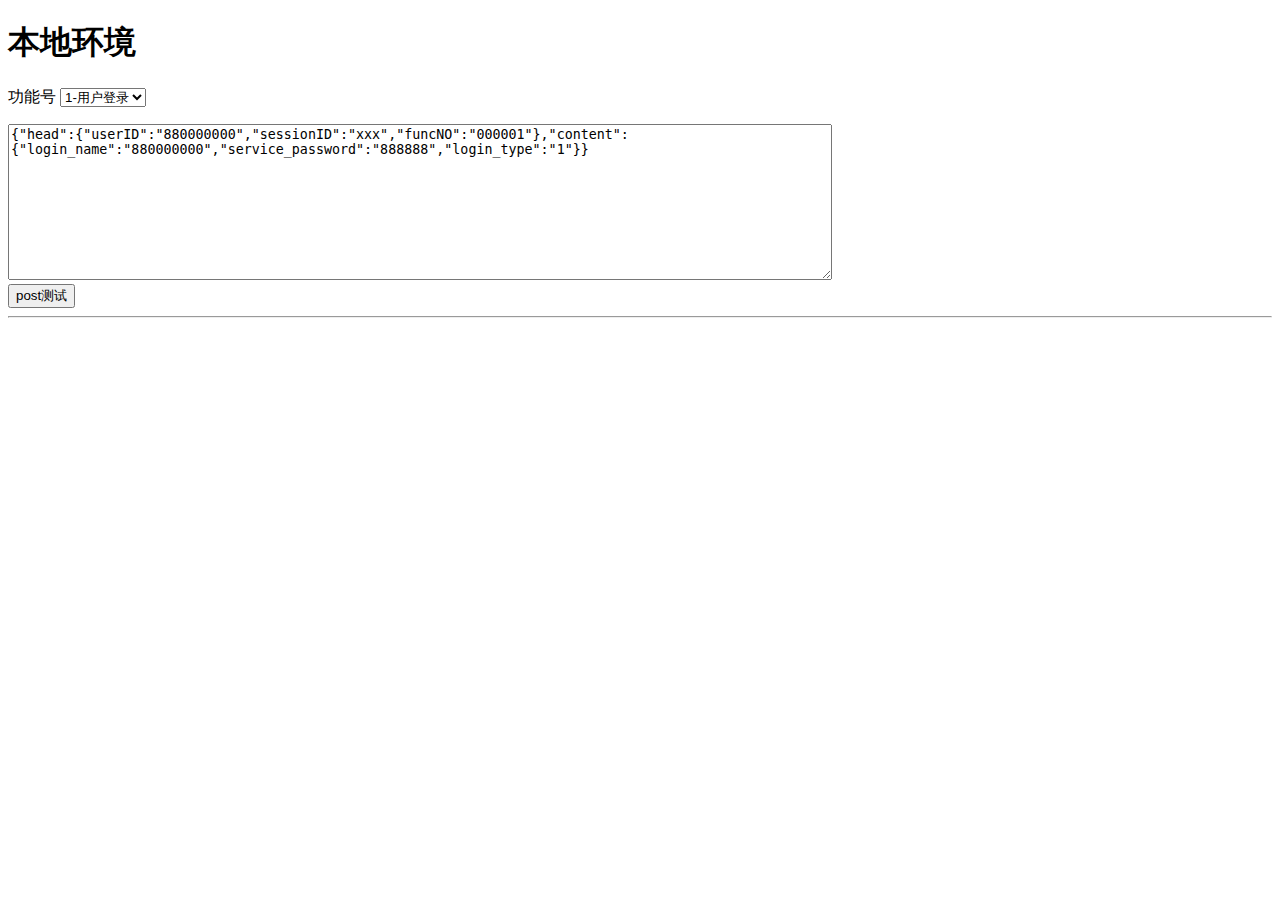
==== XXX_ISS_WEB/test.html @ 7c6ed1ad "第五版" ====
﻿<!DOCTYPE HTML >
<html>
	<head>
		<title>测试用</title>
		<meta charset="utf-8">
		<meta http-equiv="pragma" content="no-cache">
		<meta http-equiv="cache-control" content="no-cache">
		<meta http-equiv="expires" content="0">
		<meta http-equiv="keywords" content="keyword1,keyword2,keyword3">
		<meta http-equiv="description" content="This is my page">
		<script type="text/javascript" >
			var fns={	
				000001:"用户登录"	
			};
			var f000001 = '{"head":{"userID":"880000000","sessionID":"xxx","funcNO":"000001"},"content":{"login_name":"880000000","service_password":"888888","login_type":"1"}}';
			window.onload=function(){
				for(var id in fns){
					var option=document.createElement("option");
					option.text=id+"-"+fns[id];
					option.value=id;
					var target=document.getElementById("function_id");
					try{
						target.add(option,null);
					}catch(e){
						target.add(option);
					}
				}			
				document.forms["form1"].onsubmit=isSubmint;
				
				for(var id in fns){
					var option=document.createElement("option");
					option.text=id+"-"+fns[id];
					option.value=id;
					var target=document.getElementById("function_id_2");
					try{
						target.add(option,null);
					}catch(e){
						target.add(option);
					}
				}			
				document.forms["form2"].onsubmit=isSubmint;
				
				for(var id in fns){
					var option=document.createElement("option");
					option.text=id+"-"+fns[id];
					option.value=id;
					var target=document.getElementById("function_id_3");
					try{
						target.add(option,null);
					}catch(e){
						target.add(option);
					}
				}			
				document.forms["form3"].onsubmit=isSubmint;
				
				
				
			}
			
			function changeContent(){
				var function_id = document.getElementById("function_id");
				var funcNO = function_id.options[function_id.selectedIndex].value
				document.getElementById("jsonContent").value=eval("f"+funcNO);
			}
			function changeContent_2(){
				var function_id = document.getElementById("function_id_2");
				var funcNO = function_id.options[function_id.selectedIndex].value
				document.getElementById("jsonContent_2").value=eval("f"+funcNO);
			}
			function changeContent_3(){
				var function_id = document.getElementById("function_id_3");
				var funcNO = function_id.options[function_id.selectedIndex].value
				document.getElementById("jsonContent_3").value=eval("f"+funcNO);
			}			
			
			function isSubmint(){
				return true;
				//return confirm(this.elements["jsonContent"].value);
			}
		</script>				
	</head>
	<body>
		<h1>本地环境</h1>
		<form name="form1" action="http://127.0.0.1:8089/action/iss/http/action/FunctionAction" method="post">
			<p>
				功能号
				<select id="function_id" name="function_id" onchange="changeContent()">
				</select>
			</p>
			<textarea rows="10" cols="100" name="jsonContent" id="jsonContent" >{"head":{"userID":"880000000","sessionID":"xxx","funcNO":"000001"},"content":{"login_name":"880000000","service_password":"888888","login_type":"1"}}</textarea>
			<br />
			<input type="submit" name="btnSure" id="btnSure" value="post测试" />
		</form>
		<hr/>		
	</body>
</html>
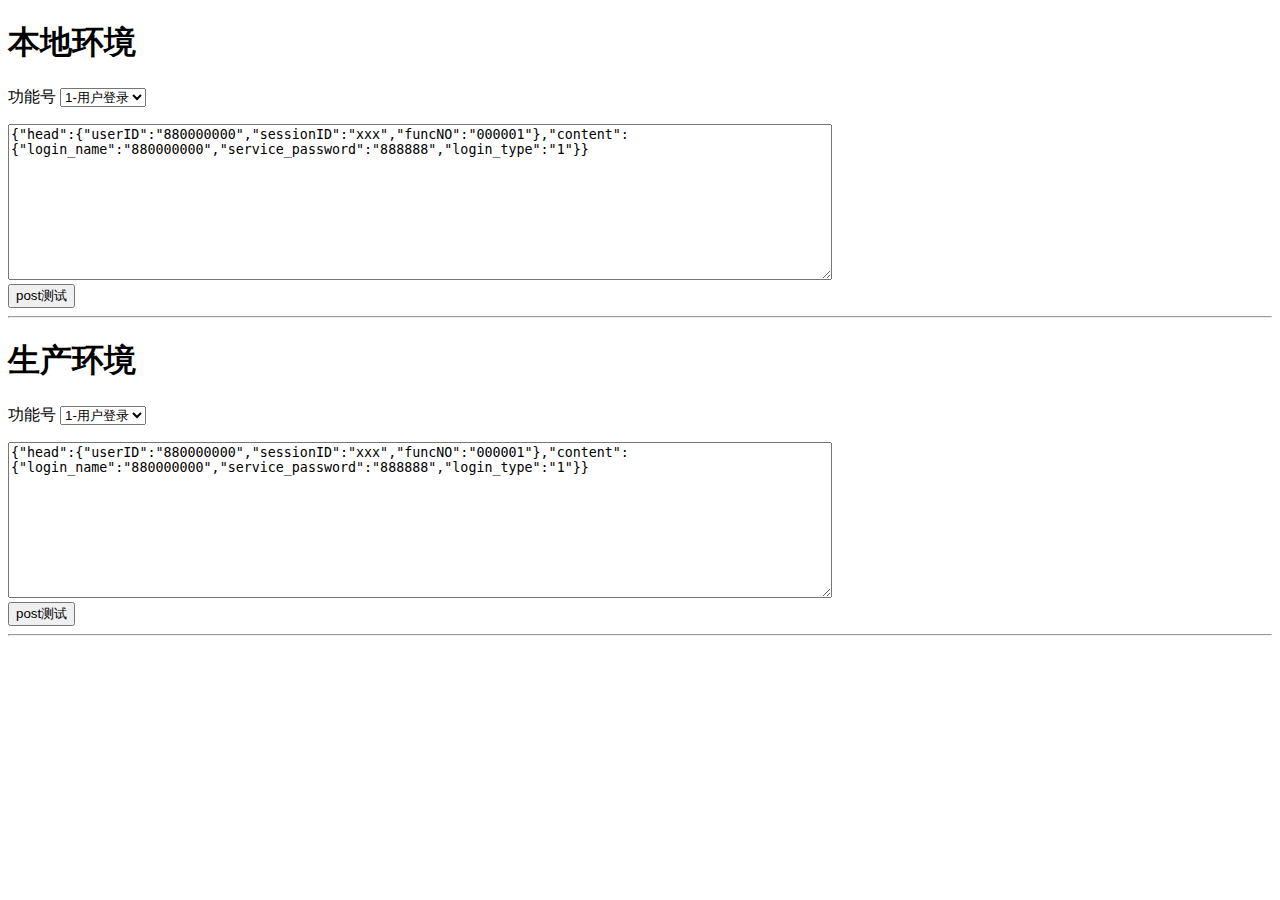
==== commit 53d83935: "第六版" ====
--- a/XXX_ISS_WEB/test.html
+++ b/XXX_ISS_WEB/test.html
@@ -91,6 +91,18 @@
 			<br />
 			<input type="submit" name="btnSure" id="btnSure" value="post测试" />
 		</form>
-		<hr/>		
+		<hr/>	
+        <h1>生产环境</h1>
+        <form name="form2" action="http://www.m-trauma.com/action/iss/http/action/FunctionAction" method="post">
+            <p>
+                功能号
+                <select id="function_id_2" name="function_id" onchange="changeContent_2()">
+                </select>
+            </p>
+            <textarea rows="10" cols="100" name="jsonContent" id="jsonContent" >{"head":{"userID":"880000000","sessionID":"xxx","funcNO":"000001"},"content":{"login_name":"880000000","service_password":"888888","login_type":"1"}}</textarea>
+            <br />
+            <input type="submit" name="btnSure" id="btnSure" value="post测试" />
+        </form>
+        <hr/>   			
 	</body>
 </html>
